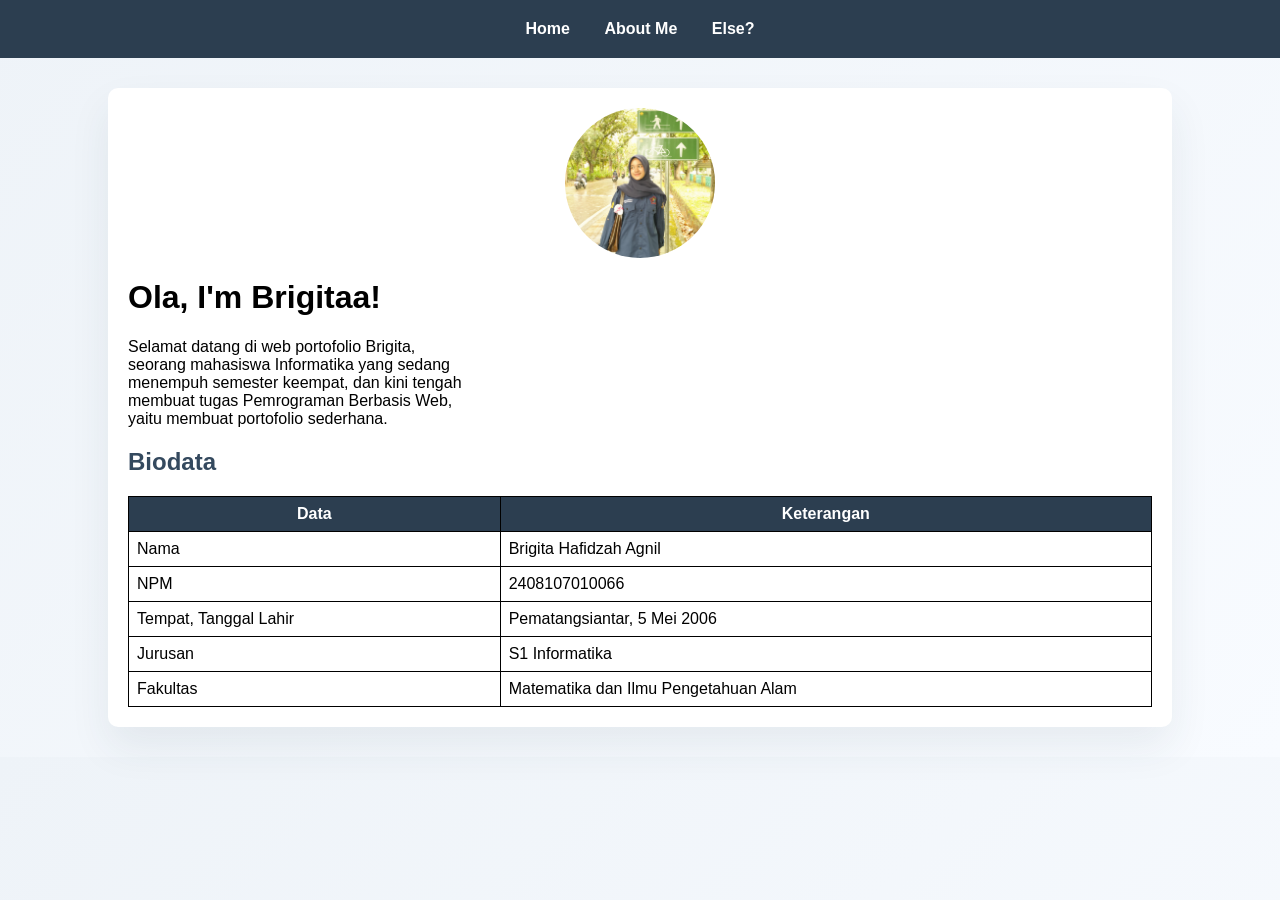
==== index.html @ f0495bab "commit portofolio" ====
<!DOCTYPE html>
<html>
<head>
    <title>Portfolio - Brigita - 2466</title>
    <link rel="stylesheet" href="style.css">
</head>
<body>

    <nav>
        <a href="index.html">Home</a>
        <a href="about.html">About Me</a>
        <a href="fun.html">Else?</a>
    </nav>

    <div class="container">
        <img src="foto.jpeg" alt="Foto Saya" class="foto">

        <h1>Ola, I'm Brigitaa!</h1>
        <p>Selamat datang di web portofolio Brigita, <br>seorang mahasiswa Informatika yang sedang <br> menempuh semester keempat, dan kini tengah <br> membuat tugas Pemrograman Berbasis Web, <br> yaitu membuat portofolio sederhana.</p>

        <h2>Biodata</h2>
        <table>
            <tr>
                <th>Data</th>
                <th>Keterangan</th>
            </tr>
            <tr>
                <td>Nama</td>
                <td>Brigita Hafidzah Agnil</td>
            </tr>
            <tr>
                <td>NPM</td>
                <td>2408107010066</td>
            </tr>
            <tr>
                <td>Tempat, Tanggal Lahir</td>
                <td>Pematangsiantar, 5 Mei 2006</td>
            </tr>
            <tr>
                <td>Jurusan</td>
                <td>S1 Informatika</td>
            </tr>
            <tr>
                <td>Fakultas</td>
                <td>Matematika dan Ilmu Pengetahuan Alam</td>
            </tr>
        </table>

    </div>

</body>
</html>
---- style.css ----
body {
    font-family: Arial, sans-serif;
    margin: 0;
    background: linear-gradient(135deg, #eef3f8, #f8fbff);
}

nav {
    background-color: #2c3e50;
    padding: 20px;
    text-align: center;
}

nav a {
    color: white;
    text-decoration: none;
    margin: 0 15px;
    font-weight: bold;
}

nav a:hover {
    color: #92a8c8;
}

.container {
    width: 80%;
    margin: 30px auto;
    background: white;
    padding: 20px;
    border-radius: 10px;
    box-shadow: 0 20px 40px rgba(44, 62, 80, 0.08);
    animation: fadeIn 0.8s ease-in-out;
}

.title {
    text-align: center;
    font-size: 32px;
    color: #2c3e50;
    letter-spacing: 1px;
}

.firstline {
    border: none;
    height: 3px;
    width: 80px;
    background: #2c3e50;
    margin: 15px auto 30px;
    border-radius: 10px;
}

table {
    width: 100%;
    border-collapse: collapse;
    margin-top: 20px;
}

table, th, td {
    border: 1px solid black;
    padding: 8px;
}

th {
    background-color: #2c3e50;
    color: white;
}

.foto {
    width: 150px;
    border-radius: 50%;
    display: block;
    margin: 0 auto;
}

section {
    margin-top: 40px;
}

h2 {
    color: #34495e;
}

.music-card {
    background: #f4f8fc;
    padding: 20px;
    border-left: 5px solid #2c3e50;
    border-radius: 12px;
    margin-top: 15px;
    transition: 0.3s;
}

.music-card:hover {
    transform: translateY(-6px);
    box-shadow: 0 15px 30px rgba(0,0,0,0.08);
}

.music-card a {
    display: inline-block;
    margin-top: 10px;
    color: #2c3e50;
    font-weight: bold;
    text-decoration: none;
}

.music-card a:hover {
    color: #5d6d7e;
}

.gallery {
    display: grid;
    grid-template-columns: repeat(auto-fit, minmax(200px, 1fr));
    gap: 20px;
    margin-top: 20px;
}

.gallery img {
    width: 100%;
    border-radius: 15px;
    transition: all 0.3s ease;
    box-shadow: 0 15px 30px rgba(44, 62, 80, 0.1);
}

.gallery img:hover {
    transform: scale(1.05);
}

@keyframes fadeIn {
    from {
        opacity: 0;
        transform: translateY(20px);
    }
    to {
        opacity: 1;
        transform: translateY(0);
    }
}
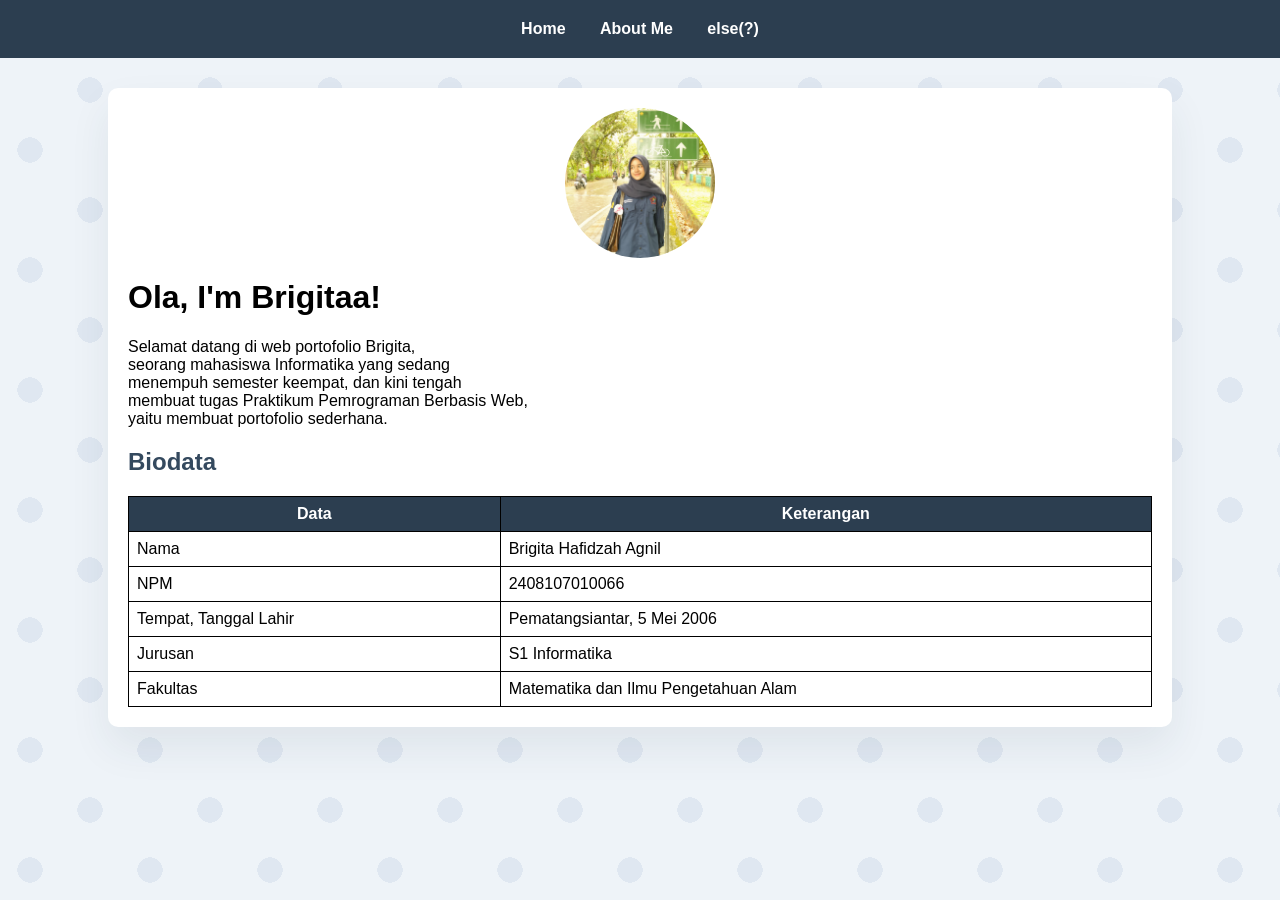
==== commit 400ef2c9: "update website" ====
--- a/index.html
+++ b/index.html
@@ -9,14 +9,14 @@
     <nav>
         <a href="index.html">Home</a>
         <a href="about.html">About Me</a>
-        <a href="fun.html">Else?</a>
+        <a href="fun.html">else(?)</a>
     </nav>
 
     <div class="container">
         <img src="foto.jpeg" alt="Foto Saya" class="foto">
 
         <h1>Ola, I'm Brigitaa!</h1>
-        <p>Selamat datang di web portofolio Brigita, <br>seorang mahasiswa Informatika yang sedang <br> menempuh semester keempat, dan kini tengah <br> membuat tugas Pemrograman Berbasis Web, <br> yaitu membuat portofolio sederhana.</p>
+        <p>Selamat datang di web portofolio Brigita, <br>seorang mahasiswa Informatika yang sedang <br> menempuh semester keempat, dan kini tengah <br> membuat tugas Praktikum Pemrograman Berbasis Web, <br> yaitu membuat portofolio sederhana.</p>
 
         <h2>Biodata</h2>
         <table>
--- a/style.css
+++ b/style.css
@@ -1,7 +1,11 @@
 body {
     font-family: Arial, sans-serif;
     margin: 0;
-    background: linear-gradient(135deg, #eef3f8, #f8fbff);
+    background-color: #eef3f8;
+    background-image: 
+        radial-gradient(circle at 25% 25%, #dfe7f1 10%, transparent 10%),
+        radial-gradient(circle at 75% 75%, #dfe7f1 10%, transparent 10%);
+    background-size: 120px 120px;
 }
 
 nav {
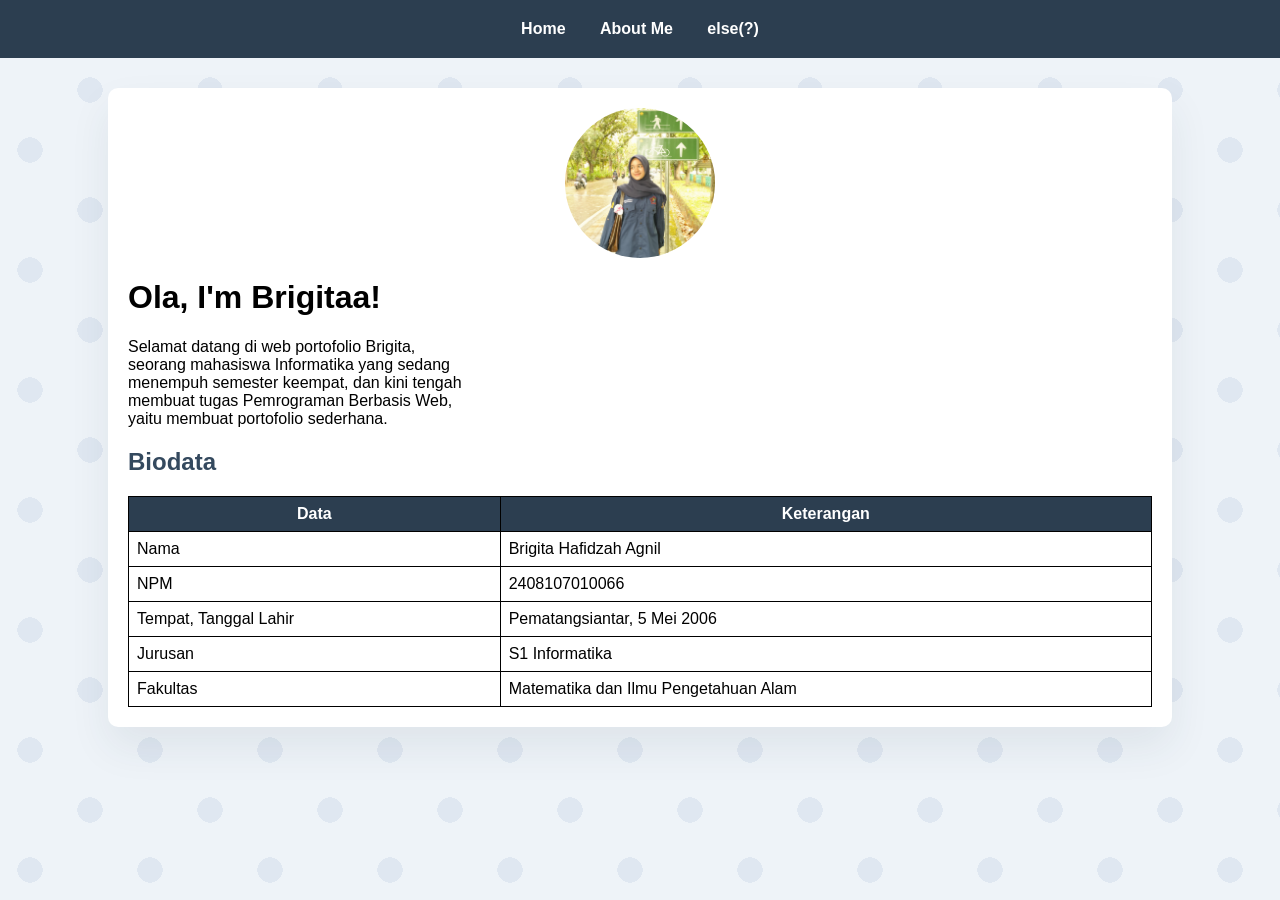
==== commit 00d824aa: "update website" ====
--- a/index.html
+++ b/index.html
@@ -16,7 +16,7 @@
         <img src="foto.jpeg" alt="Foto Saya" class="foto">
 
         <h1>Ola, I'm Brigitaa!</h1>
-        <p>Selamat datang di web portofolio Brigita, <br>seorang mahasiswa Informatika yang sedang <br> menempuh semester keempat, dan kini tengah <br> membuat tugas Praktikum Pemrograman Berbasis Web, <br> yaitu membuat portofolio sederhana.</p>
+        <p>Selamat datang di web portofolio Brigita, <br>seorang mahasiswa Informatika yang sedang <br> menempuh semester keempat, dan kini tengah <br> membuat tugas Pemrograman Berbasis Web, <br> yaitu membuat portofolio sederhana.</p>
 
         <h2>Biodata</h2>
         <table>
